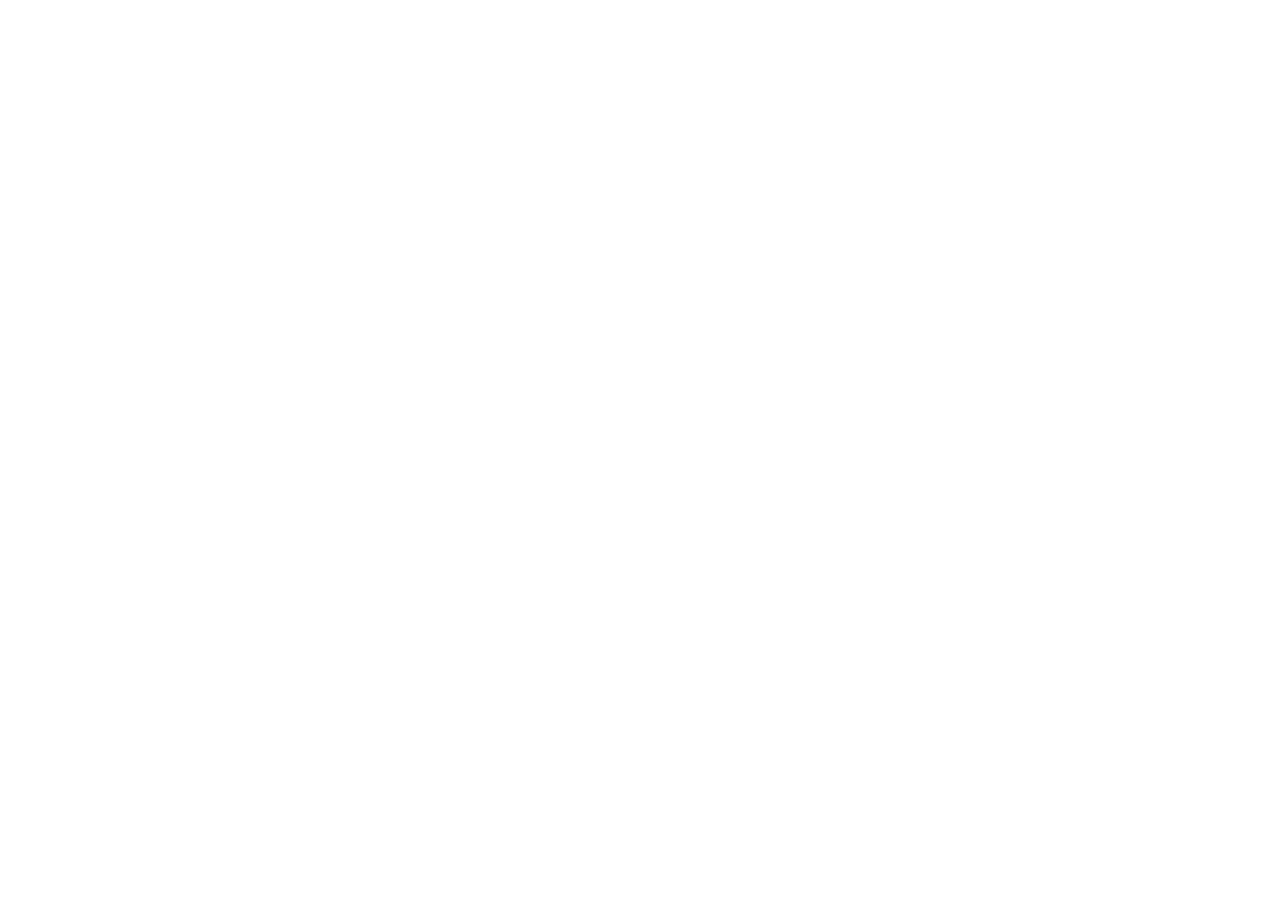
==== index.html @ 8aee6846 "Add files via upload" ====
<!DOCTYPE html>
<html lang="en">
<head>
    <meta charset="UTF-8">
    <meta http-equiv="X-UA-Compatible" content="IE=edge">
    <meta name="viewport" content="width=device-width, initial-scale=1.8">
    <title>Ruas de Maringá</title>
    <link rel="stylesheet" href="geral.css">
</head>
<body>
    <header>


    </header>
    <section>


    </section>
    <footer>

        
    </footer>
    </body>
</html>
---- geral.css ----
:root {
    --corfundo: #FFFFFF;
    --corprincipal: #FCD76F; 
}
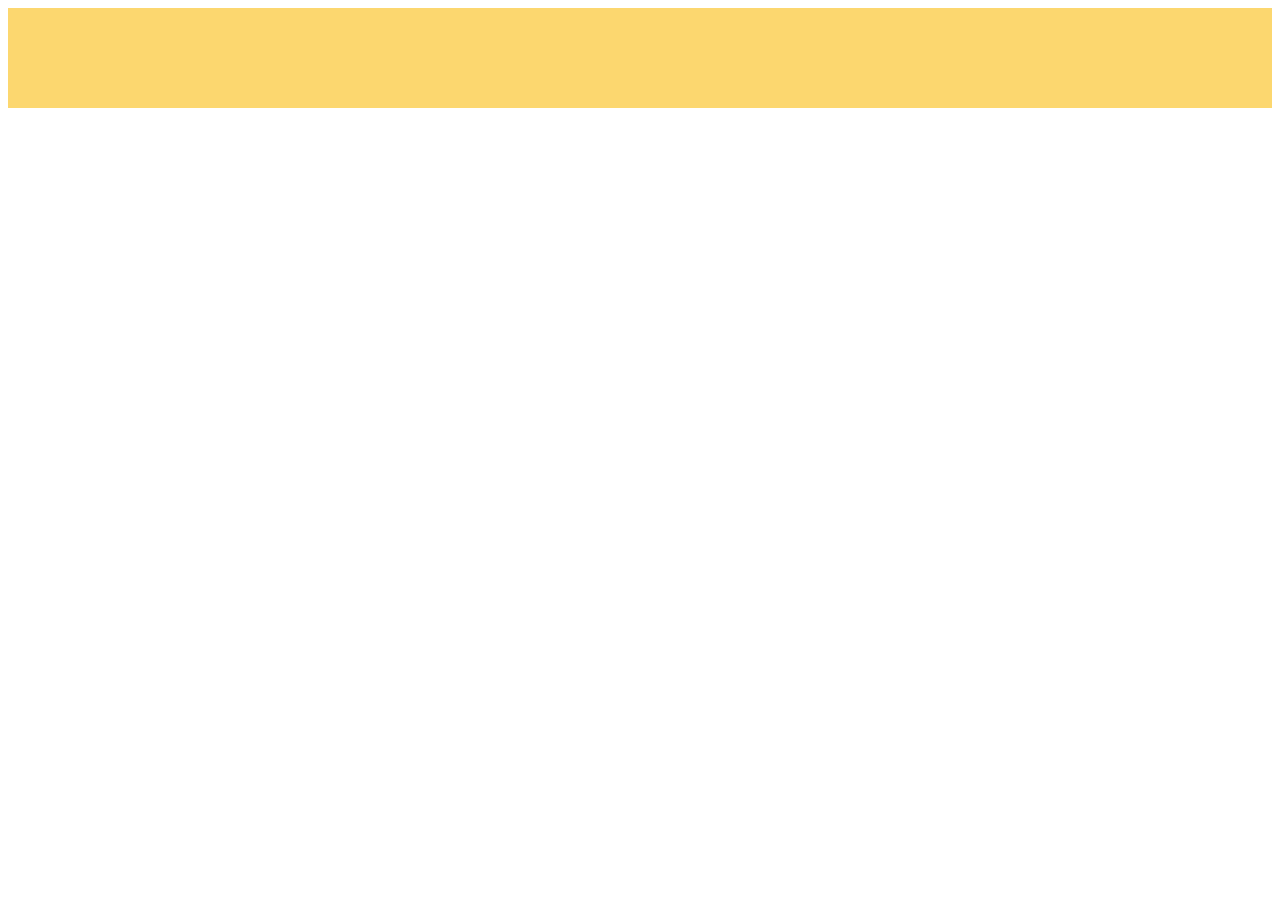
==== commit 06f8cb15: "Add files via upload" ====
--- a/index.html
+++ b/index.html
@@ -8,8 +8,8 @@
     <link rel="stylesheet" href="geral.css">
 </head>
 <body>
-    <header>
-
+    <header class = "banner">
+        
 
     </header>
     <section>
@@ -18,7 +18,7 @@
     </section>
     <footer>
 
-        
+
     </footer>
     </body>
 </html>
--- a/geral.css
+++ b/geral.css
@@ -1,4 +1,15 @@
 :root {
-    --corfundo: #FFFFFF;
-    --corprincipal: #FCD76F; 
+    --corfundo: #FCD76F;
+    --corprincipal: ; 
 }
+
+.banner {
+    width: 100%;
+    height: 100px;
+    background-color: var(--corfundo);
+
+}   
+.body{
+    margin: 0%;
+    padding: 0%;
+}
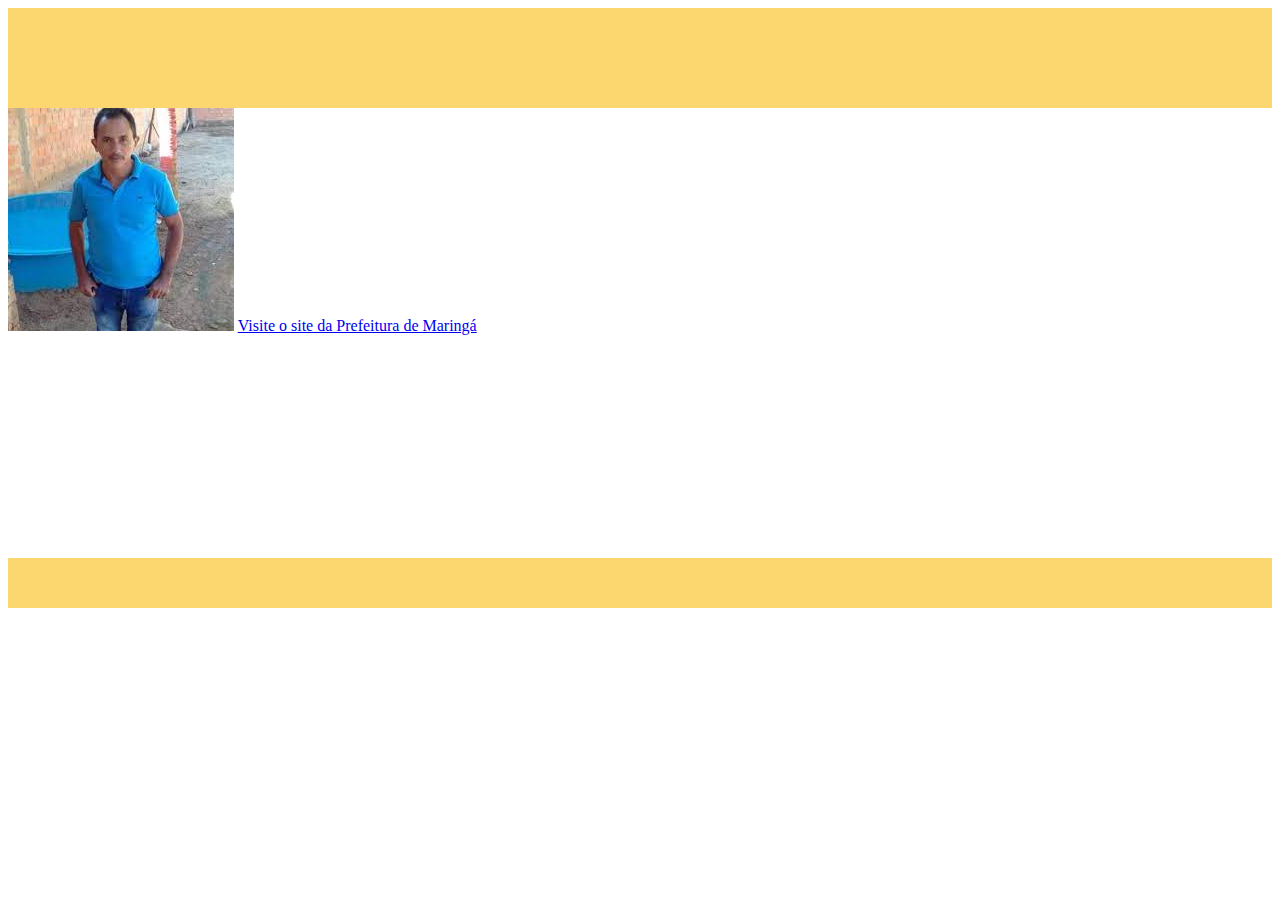
==== commit 47599114: "Add files via upload" ====
--- a/index.html
+++ b/index.html
@@ -9,14 +9,14 @@
 </head>
 <body>
     <header class = "banner">
-        
+        <img src="" alt="" class="imagem1">
 
     </header>
-    <section>
-
-
+    <section class = "conteudo">
+        <a href="https://s2.glbimg.com/NrMU35-3lxQbfTs0zmA9sLxOBjM=/0x0:571x561/984x0/smart/filters:strip_icc()/i.s3.glbimg.com/v1/AUTH_59edd422c0c84a879bd37670ae4f538a/internal_photos/bs/2019/B/8/HpPF3PRmC8r1MlL9wN1g/manoelgomes.jpg" target="_black"><img src="download.png" alt=""></a>
+        <a href="http://www.maringa.pr.gov.br/site/" target="_black">Visite o site da Prefeitura de Maringá</a>
     </section>
-    <footer>
+    <footer class="rodape">
 
 
     </footer>
--- a/geral.css
+++ b/geral.css
@@ -1,6 +1,6 @@
 :root {
     --corfundo: #FCD76F;
-    --corprincipal: ; 
+    --corprincipal: #ffffff; 
 }
 
 .banner {
@@ -9,7 +9,18 @@
     background-color: var(--corfundo);
 
 }   
-.body{
-    margin: 0%;
-    padding: 0%;
+
+.conteudo {
+    width: 100%;
+    height: 450px;
+    background-color: var(--corprincipal);
 }
+.rodape {
+    width: 100%;
+    height: 50px;
+    background-color: var(--corfundo);
+}
+
+.imagem1 {
+    
+}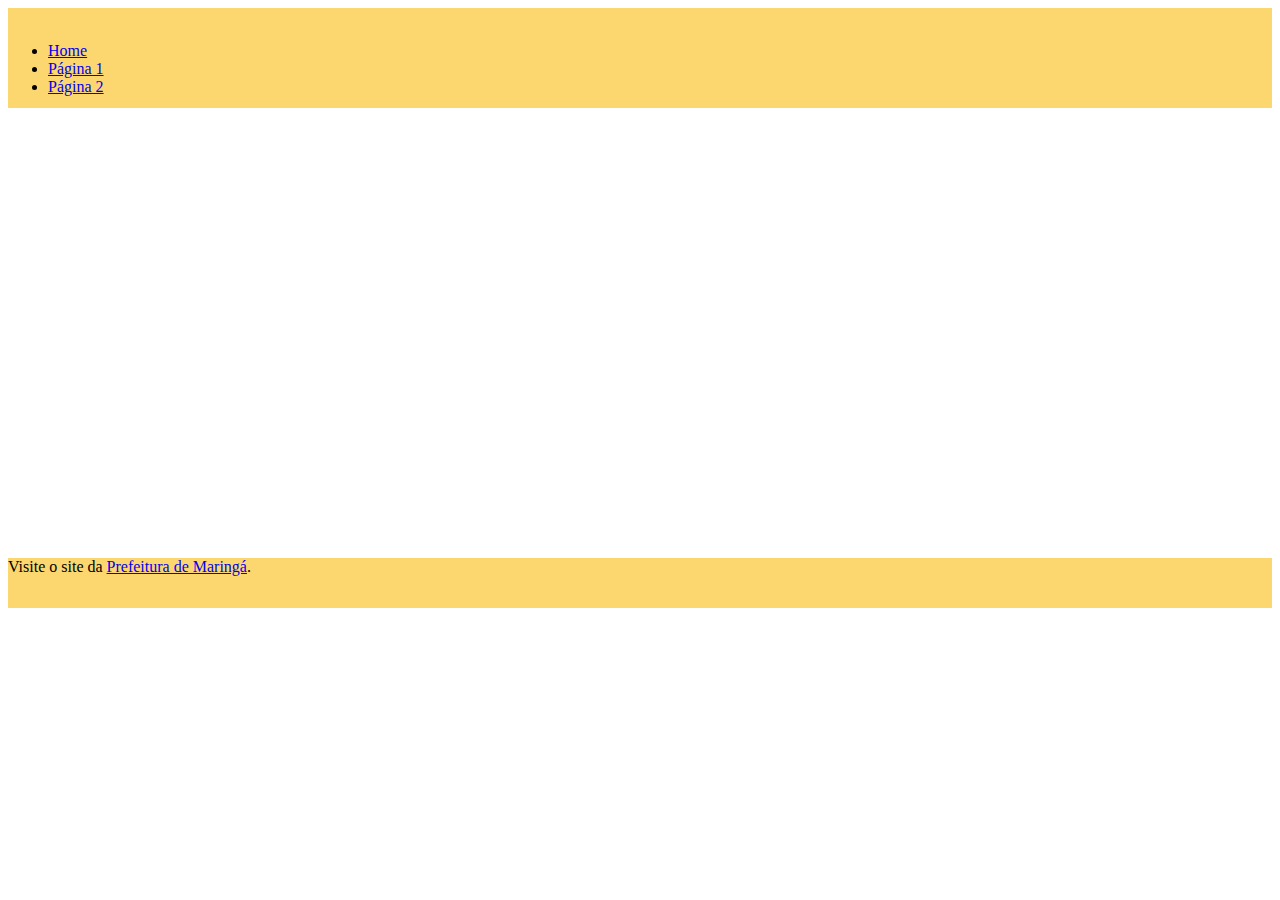
==== commit be178158: "Add files via upload" ====
--- a/index.html
+++ b/index.html
@@ -9,16 +9,33 @@
 </head>
 <body>
     <header class = "banner">
-        <img src="" alt="" class="imagem1">
-
+        <img src="" alt="" id="imagem1">
+        <ul>
+            <li class="home">
+                <a href="index.html">
+                    Home
+                </a>
+            </li>
+            <li class="pagina1">
+                <a href="pagina1.html">
+                    Página 1
+                </a>
+            </li>
+            <li class="pagina2">
+                <a href="pagina2.html">
+                    Página 2
+                </a>
+            </li>
+        </ul>
     </header>
     <section class = "conteudo">
-        <a href="https://s2.glbimg.com/NrMU35-3lxQbfTs0zmA9sLxOBjM=/0x0:571x561/984x0/smart/filters:strip_icc()/i.s3.glbimg.com/v1/AUTH_59edd422c0c84a879bd37670ae4f538a/internal_photos/bs/2019/B/8/HpPF3PRmC8r1MlL9wN1g/manoelgomes.jpg" target="_black"><img src="download.png" alt=""></a>
-        <a href="http://www.maringa.pr.gov.br/site/" target="_black">Visite o site da Prefeitura de Maringá</a>
+
+        
     </section>
     <footer class="rodape">
-
+        Visite o site da <a href="http://www.maringa.pr.gov.br/site/" target="_black">Prefeitura de Maringá</a>.
 
     </footer>
     </body>
 </html>
+    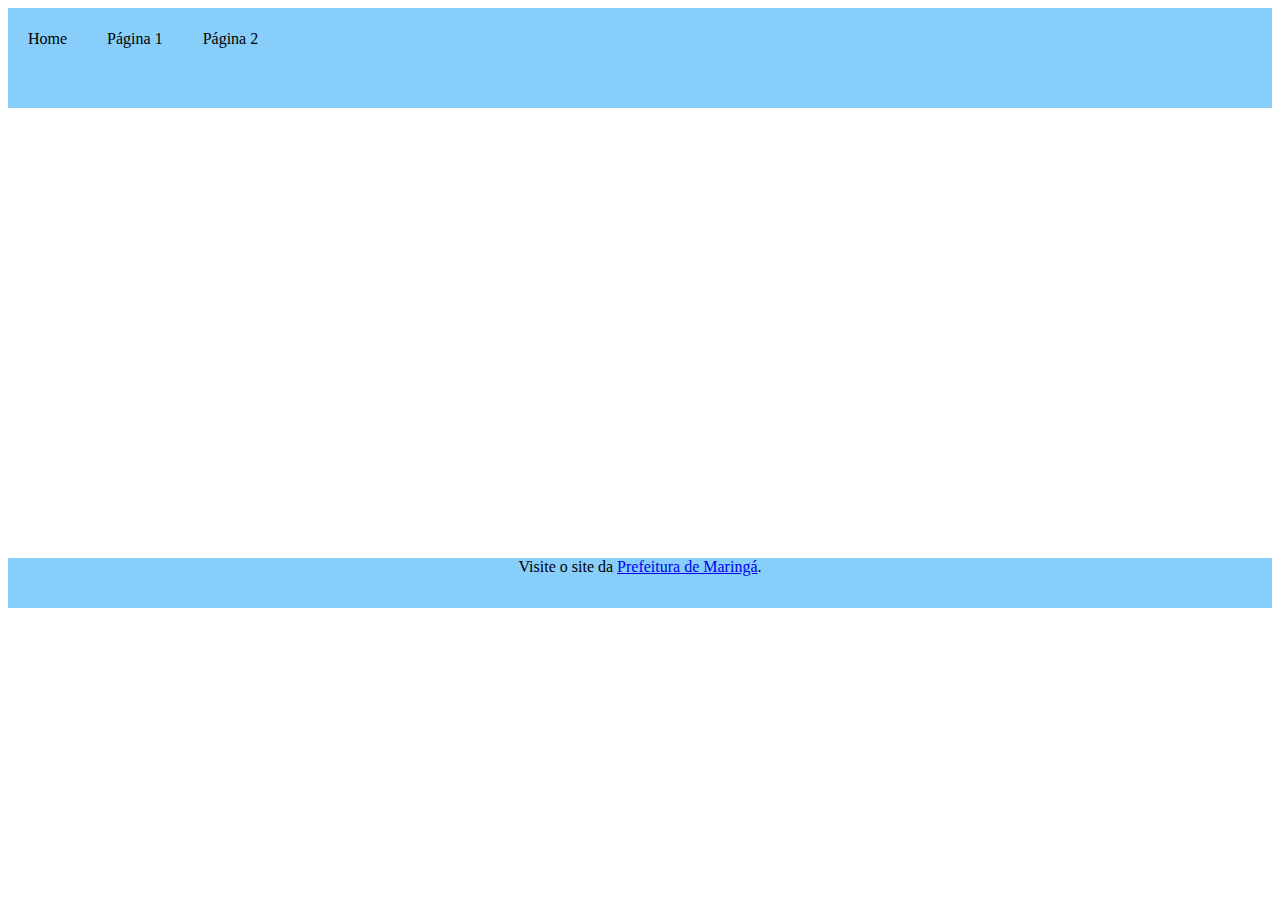
==== commit b1561819: "Add files via upload" ====
--- a/index.html
+++ b/index.html
@@ -11,21 +11,9 @@
     <header class = "banner">
         <img src="" alt="" id="imagem1">
         <ul>
-            <li class="home">
-                <a href="index.html">
-                    Home
-                </a>
-            </li>
-            <li class="pagina1">
-                <a href="pagina1.html">
-                    Página 1
-                </a>
-            </li>
-            <li class="pagina2">
-                <a href="pagina2.html">
-                    Página 2
-                </a>
-            </li>
+            <li><a href="index.html">Home</a></li>
+            <li><a href="pagina1.html">Página 1</a></li>
+            <li><a href="pagina2.html">Página 2</a></li>
         </ul>
     </header>
     <section class = "conteudo">
--- a/geral.css
+++ b/geral.css
@@ -1,6 +1,7 @@
 :root {
-    --corfundo: #FCD76F;
+    --corfundo: #87cefa;
     --corprincipal: #ffffff; 
+    --fundo-banner-active:#00BFFF;
 }
 
 .banner {
@@ -19,8 +20,33 @@
     width: 100%;
     height: 50px;
     background-color: var(--corfundo);
+    text-align: center;
 }
-
-.imagem1 {
-    
-}+.banner ul {
+    list-style-type: none;
+    margin: 0;
+    padding: 0;
+    overflow: hidden;
+    background-color: var(--corfundo);
+  }
+  .banner li {
+    float: left;
+  }
+  .banner li:last-child {
+    border-right: none;
+  }
+  .banner li a {
+    display: block;
+    color: var(--cor-letra-menu);
+    text-align: center;
+    padding: 4px 20px;
+    text-decoration: none;
+  }
+  .banner li a:hover:not(.active) {
+    background-color: var(--fundo-menu-active);
+    color: var(--cor-letra-menu-active);
+  }
+  .active {
+    background-color: var(--fundo-menu-active);
+    color: var(--cor-letra-menu-active);
+  }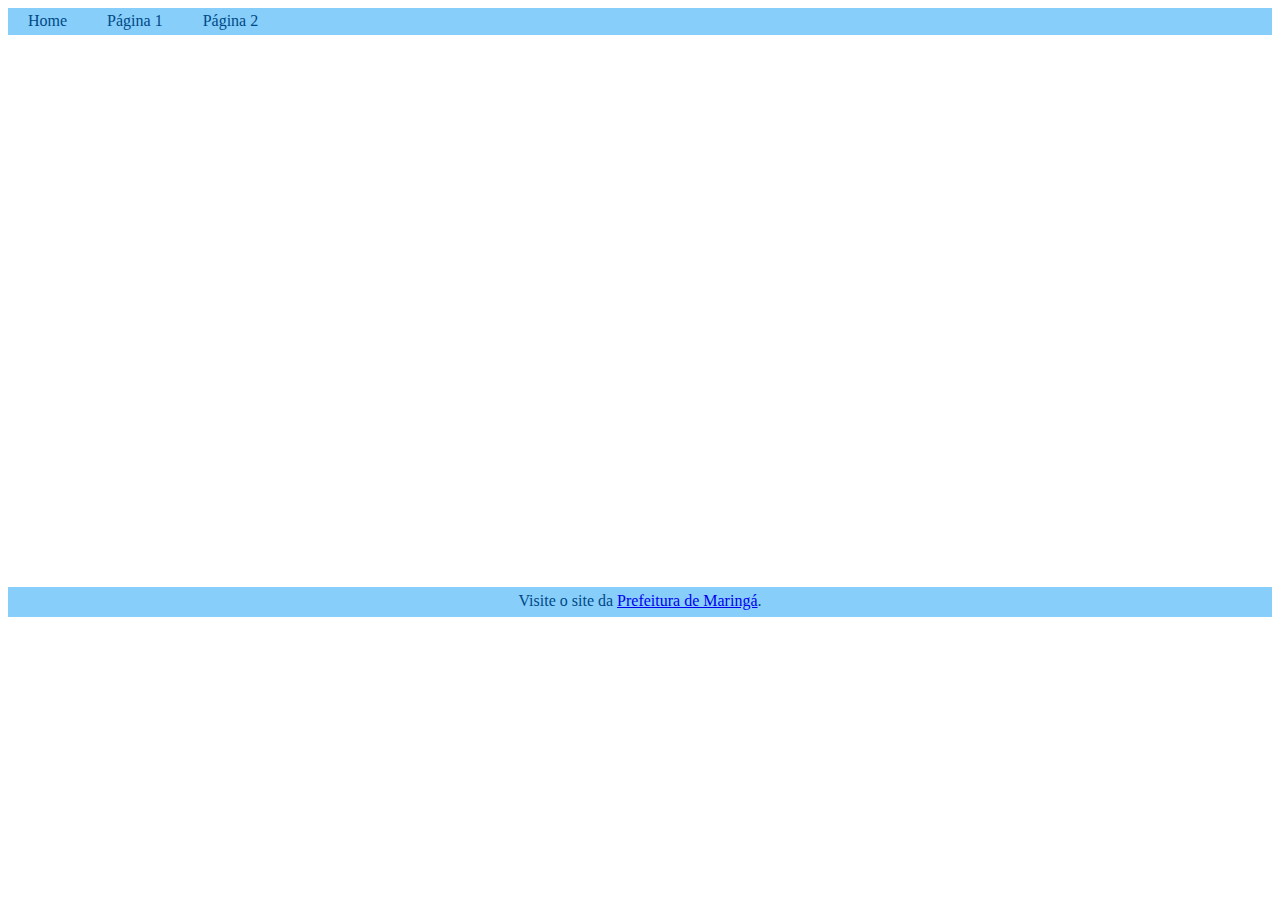
==== commit 1175a99f: "Add files via upload" ====
--- a/index.html
+++ b/index.html
@@ -9,7 +9,6 @@
 </head>
 <body>
     <header class = "banner">
-        <img src="" alt="" id="imagem1">
         <ul>
             <li><a href="index.html">Home</a></li>
             <li><a href="pagina1.html">Página 1</a></li>
@@ -17,11 +16,11 @@
         </ul>
     </header>
     <section class = "conteudo">
-
+        
         
     </section>
     <footer class="rodape">
-        Visite o site da <a href="http://www.maringa.pr.gov.br/site/" target="_black">Prefeitura de Maringá</a>.
+        <p class="link-rodape"> Visite o site da <a href="http://www.maringa.pr.gov.br/site/" target="_black">Prefeitura de Maringá</a>.</p>
 
     </footer>
     </body>
--- a/geral.css
+++ b/geral.css
@@ -1,52 +1,67 @@
 :root {
-    --corfundo: #87cefa;
-    --corprincipal: #ffffff; 
-    --fundo-banner-active:#00BFFF;
+    --fundo-banner-active:#00569d;
+    --color-base: #87cefa;
+    --cor-letra-banner:#004987;
+    --cor-letra-banner-active:#86beda;
 }
 
 .banner {
     width: 100%;
-    height: 100px;
-    background-color: var(--corfundo);
+    height: 27px;
+    background-color: var(--color-base);
 
 }   
 
 .conteudo {
-    width: 100%;
-    height: 450px;
+    height: 536px;
     background-color: var(--corprincipal);
 }
+
 .rodape {
+    display: block;
     width: 100%;
-    height: 50px;
-    background-color: var(--corfundo);
+    height: 30px;
+    background-color: var(--color-base);
     text-align: center;
 }
+
 .banner ul {
+    display: flex;
+    flex-direction: row;
     list-style-type: none;
     margin: 0;
     padding: 0;
     overflow: hidden;
-    background-color: var(--corfundo);
+    background-color: var(--color-base);
   }
-  .banner li {
+
+.banner li {
     float: left;
   }
-  .banner li:last-child {
+
+.banner li:last-child {
     border-right: none;
   }
-  .banner li a {
+
+.banner li a {
     display: block;
-    color: var(--cor-letra-menu);
+    color: var(--cor-letra-banner);
     text-align: center;
     padding: 4px 20px;
     text-decoration: none;
   }
-  .banner li a:hover:not(.active) {
-    background-color: var(--fundo-menu-active);
-    color: var(--cor-letra-menu-active);
+
+.banner li a:hover:not(.active) {
+    background-color: var(--fundo-banner-active);
+    color: var(--cor-letra-banner-active);
   }
-  .active {
-    background-color: var(--fundo-menu-active);
-    color: var(--cor-letra-menu-active);
-  }+
+.active {
+    background-color: var(--color-base);
+    color: var(--cor-letra-banner);
+  }
+
+.rodape p {
+  padding-top: 5px;
+  color: var(--cor-letra-banner);
+}